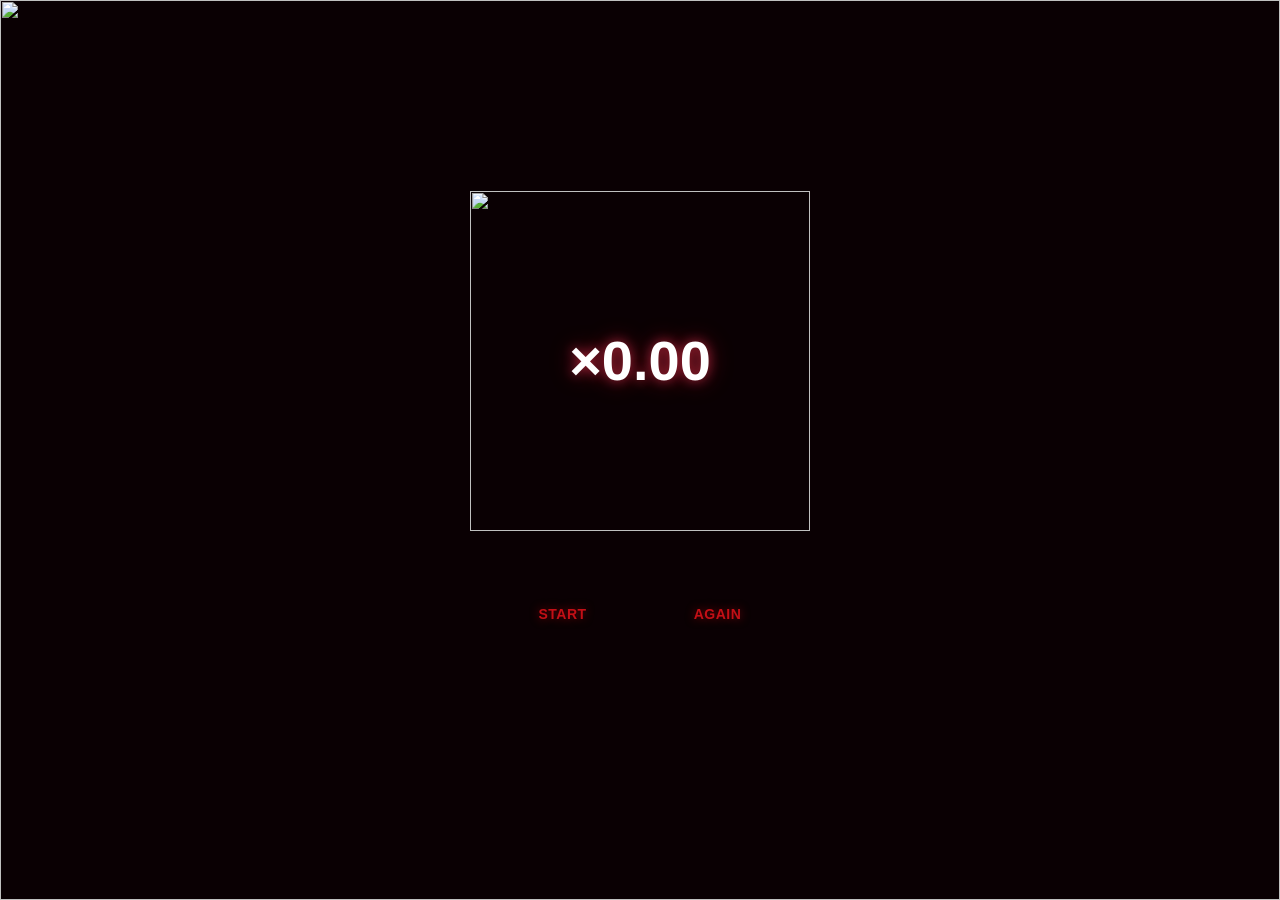
==== index.html @ 4483c68e "Add files via upload" ====
<!DOCTYPE html>
<html lang="en">
<head>
  <meta charset="UTF-8" />
  <meta name="viewport" content="width=device-width, initial-scale=1.0, maximum-scale=1.0, user-scalable=no" />
  <meta name="mobile-web-app-capable" content="yes" />
  <meta name="apple-mobile-web-app-capable" content="yes" />
  <meta name="apple-mobile-web-app-status-bar-style" content="black-translucent" />
  <meta name="theme-color" content="#0a0003" />
  <meta name="color-scheme" content="dark" />
  <meta name="supported-color-schemes" content="dark" />
  <title>Test</title>
  <link rel="stylesheet" href="style.css" />
</head>
<body>
  <!-- خلفية ثابتة محلية لمنطقة التوقعات -->
  <div class="bg-animated" aria-hidden="true">
    <img class="bg-static" src="assets/prediction-background.jpg" alt="" />
  </div>

  <!-- linear1 / linear3 -->
  <div class="screen" id="screen">
    <div class="stage" id="linear_asasy">
      <!-- linear23 -->
      <div class="row-center">
        <!-- linear52: FrameLayout holding the rotating image + the value text -->
        <div class="frame" id="linear52">
          <div class="rotating-wrap">
            <img id="rotatingImage" src="assets/pix3.png" alt="" class="rotating-image" />
          </div>
          <span class="value-text" id="textview28">&times;0.00</span>
        </div>
      </div>

      <!-- linear_b3: buttons -->
      <div class="buttons-row" id="linear_b3">
        <div class="button" id="linear29">
          <span class="button-label" id="textview13">START</span>
        </div>
        <div class="button" id="linear30">
          <span class="button-label" id="textview14">AGAIN</span>
        </div>
      </div>
    </div>
  </div>

  <!-- Custom loading overlay (white rounded box + spinner) -->
  <div class="loading-overlay" id="loadingOverlay">
    <div class="loading-box">
      <div class="spinner"></div>
    </div>
  </div>

  <!-- Firebase Realtime Database (compat SDK) -->
  <script src="https://www.gstatic.com/firebasejs/9.23.0/firebase-app-compat.js"></script>
  <script src="https://www.gstatic.com/firebasejs/9.23.0/firebase-database-compat.js"></script>
  <script src="app.js"></script>
</body>
</html>
---- style.css ----
* {
  margin: 0;
  padding: 0;
  box-sizing: border-box;
  -webkit-tap-highlight-color: transparent;
}

html {
  color-scheme: dark;
  forced-color-adjust: none;
  -webkit-text-size-adjust: 100%;
}

html,
body {
  width: 100%;
  height: 100%;
  overflow: hidden;
  font-family: Roboto, "Segoe UI", Arial, sans-serif;
  background: #0a0003;
}

body {
  position: relative;
  display: flex;
  align-items: center;
  justify-content: center;
  flex-direction: column;
}

/* ═══ FORCE DARK THEME · LOCKED · IGNORES DEVICE LIGHT/DARK MODE ═══ */
*, *::before, *::after {
  color-scheme: dark !important;
  forced-color-adjust: none !important;
}
html, body {
  background-color: #0a0003 !important;
  color: #fff !important;
}
input, textarea, select, button {
  -webkit-appearance: none;
  appearance: none;
  color-scheme: dark;
}
::selection {
  background: rgba(195, 15, 22, .5);
  color: #fff;
}
::-webkit-scrollbar { background: #0a0003; }
::-webkit-scrollbar-thumb { background: rgba(195, 15, 22, .4); }

/* ════════════════════════════════════════════════════════════════
   STATIC LOCAL JPG BACKGROUND
   ════════════════════════════════════════════════════════════════ */

.bg-animated {
  position: fixed;
  inset: 0;
  z-index: 0;
  pointer-events: none;
  overflow: hidden;
  background: #0a0003;
}

.bg-static {
  position: absolute;
  inset: 0;
  width: 100%;
  height: 100%;
  object-fit: cover;
  object-position: center;
  display: block;
}

/* Base red nebula gradient */
.bg-base {
  position: absolute;
  inset: 0;
  background:
    radial-gradient(ellipse 80% 60% at 50% 40%, rgba(180, 10, 40, 0.55) 0%, transparent 60%),
    radial-gradient(ellipse 60% 50% at 30% 70%, rgba(120, 0, 30, 0.45) 0%, transparent 55%),
    radial-gradient(ellipse 70% 50% at 75% 25%, rgba(200, 20, 50, 0.35) 0%, transparent 60%),
    linear-gradient(160deg, #1a0006 0%, #0e0004 50%, #0a0003 100%);
  animation: baseShift 12s ease-in-out infinite;
}

@keyframes baseShift {
  0%, 100% { filter: brightness(1) saturate(1); }
  50%      { filter: brightness(1.12) saturate(1.1); }
}

/* Central pulsing glow */
.bg-glow {
  position: absolute;
  inset: 0;
  background: radial-gradient(circle at 50% 50%, rgba(255, 60, 90, 0.30) 0%, rgba(255, 30, 60, 0.10) 25%, transparent 55%);
  animation: glowPulse 4.5s ease-in-out infinite;
  mix-blend-mode: screen;
}

@keyframes glowPulse {
  0%, 100% { opacity: 0.55; transform: scale(1); }
  50%      { opacity: 1;    transform: scale(1.08); }
}

/* Diagonal light beams (top-left → bottom-right) */
.bg-beam {
  position: absolute;
  left: -50%;
  width: 200%;
  height: 6px;
  background: linear-gradient(90deg,
    transparent 0%,
    rgba(255, 80, 110, 0.0) 10%,
    rgba(255, 120, 150, 0.55) 45%,
    rgba(255, 220, 230, 0.95) 50%,
    rgba(255, 120, 150, 0.55) 55%,
    rgba(255, 80, 110, 0.0) 90%,
    transparent 100%);
  filter: blur(1.5px);
  transform: rotate(-22deg);
  transform-origin: center;
  animation: beamMove 7s linear infinite;
  mix-blend-mode: screen;
  will-change: transform, opacity;
}

.beam-1 { top: 12%; opacity: 0.95; animation-delay: 0s;   animation-duration: 7s;  }
.beam-2 { top: 28%; opacity: 0.70; animation-delay: 1.4s; animation-duration: 8.5s; height: 4px; }
.beam-3 { top: 45%; opacity: 0.85; animation-delay: 2.8s; animation-duration: 6.5s; }
.beam-4 { top: 62%; opacity: 0.60; animation-delay: 4.2s; animation-duration: 9s;  height: 5px; }
.beam-5 { top: 80%; opacity: 0.75; animation-delay: 5.6s; animation-duration: 7.5s; }

@keyframes beamMove {
  0%   { transform: rotate(-22deg) translate3d(-30%, 0, 0); opacity: 0; }
  10%  { opacity: 1; }
  90%  { opacity: 1; }
  100% { transform: rotate(-22deg) translate3d(30%, 0, 0); opacity: 0; }
}

/* Glowing particles / stardust — built entirely from box-shadow */
.bg-particles {
  position: absolute;
  top: 0; left: 0;
  width: 2px; height: 2px;
  border-radius: 50%;
  background: transparent;
  box-shadow:
    20vw 10vh 0 0 rgba(255, 230, 235, 0.9),
    45vw 25vh 0 0 rgba(255, 200, 215, 0.7),
    70vw 15vh 0 0 rgba(255, 240, 245, 0.8),
    15vw 40vh 0 0 rgba(255, 220, 230, 0.6),
    55vw 50vh 0 0 rgba(255, 180, 200, 0.9),
    85vw 45vh 0 0 rgba(255, 245, 250, 0.7),
    30vw 65vh 0 0 rgba(255, 210, 220, 0.8),
    60vw 75vh 0 0 rgba(255, 190, 205, 0.6),
    90vw 70vh 0 0 rgba(255, 235, 240, 0.85),
    5vw  85vh 0 0 rgba(255, 200, 215, 0.7),
    40vw 90vh 0 0 rgba(255, 225, 235, 0.6),
    75vw 92vh 0 0 rgba(255, 215, 225, 0.8),
    25vw 5vh  0 0 rgba(255, 245, 250, 0.9),
    65vw 30vh 0 0 rgba(255, 205, 215, 0.7),
    95vw 55vh 0 0 rgba(255, 195, 210, 0.6),
    10vw 55vh 0 0 rgba(255, 240, 245, 0.85),
    50vw 15vh 0 0 rgba(255, 220, 230, 0.7),
    80vw 85vh 0 0 rgba(255, 235, 240, 0.9),
    35vw 35vh 0 0 rgba(255, 250, 252, 0.95),
    58vw 60vh 0 0 rgba(255, 200, 215, 0.7);
  animation: particlesTwinkle 3.5s ease-in-out infinite;
}

@keyframes particlesTwinkle {
  0%, 100% { opacity: 0.45; }
  50%      { opacity: 1; }
}

/* Soft vignette to deepen edges */
.bg-vignette {
  position: absolute;
  inset: 0;
  background: radial-gradient(ellipse at center, transparent 50%, rgba(0, 0, 0, 0.55) 100%);
  pointer-events: none;
}

/* --- Main screen (linear1 / linear3) --- */
.screen {
  position: relative;
  z-index: 1;
  width: 100%;
  height: 100%;
  display: flex;
  flex-direction: column;
  justify-content: flex-end;
  align-items: center;
  background: transparent;
}

.stage {
  display: flex;
  flex-direction: column;
  align-items: center;
  justify-content: center;
  width: 100%;
  flex: 1;
}

.row-center {
  display: flex;
  align-items: center;
  justify-content: center;
  width: 100%;
}

/* --- Frame: rotating image with value text overlaid --- */
.frame {
  position: relative;
  display: flex;
  align-items: center;
  justify-content: center;
  padding: 8px;
}

.rotating-wrap {
  width: clamp(150px, 60vmin, 340px);
  height: clamp(150px, 60vmin, 340px);
  display: flex;
  align-items: center;
  justify-content: center;
}

.rotating-image {
  width: 100%;
  height: 100%;
  object-fit: contain;
  animation: spin 4s linear infinite;
  will-change: transform;
}

@keyframes spin {
  from { transform: rotate(0deg); }
  to { transform: rotate(360deg); }
}

.value-text {
  position: absolute;
  color: #ffffff;
  font-size: clamp(30px, 10vmin, 56px);
  font-weight: bold;
  text-align: center;
  padding: 8px;
  user-select: none;
  text-shadow: 0 0 12px rgba(255, 60, 90, 0.6), 0 0 24px rgba(255, 30, 60, 0.4);
}

/* --- Buttons row (linear_b3) --- */
.buttons-row {
  display: flex;
  flex-direction: row;
  align-items: center;
  justify-content: center;
  width: 320px;
  max-width: 90vw;
  margin-top: 25px;
  margin-bottom: 6vh;
}

.button {
  display: flex;
  align-items: center;
  justify-content: center;
  width: clamp(96px, 34vw, 130px);
  height: clamp(74px, 26vw, 100px);
  background: transparent;
  border: 0;
  cursor: pointer;
  user-select: none;
  opacity: 1;
}

.button:first-child {
  margin-right: 25px;
}

.button-label {
  color: #c30f16;
  font-size: 14px;
  font-weight: bold;
  letter-spacing: 0.5px;
  text-shadow: 0 0 10px rgba(195, 15, 22, 0.6);
}

/* Buttons get rounded corners exactly like the native _Round() helper */
.button.rounded {
  border-radius: 11px;
}

/* Scale "pop" animation, mirrors _Edit_By_Volt(..., 11.0d) */
@keyframes buttonPop {
  from { transform: scale(0.95); }
  to { transform: scale(1); }
}

.button.pop {
  animation: buttonPop 0.65s cubic-bezier(0.25, 0.1, 0.25, 1);
}

/* --- Custom loading overlay (white rounded box + spinner) --- */
.loading-overlay {
  position: fixed;
  top: 0;
  left: 0;
  right: 0;
  bottom: 0;
  z-index: 50;
  display: none;
  align-items: center;
  justify-content: center;
  background: rgba(0, 0, 0, 0.35);
}

.loading-overlay.show {
  display: flex;
}

.loading-box {
  display: flex;
  align-items: center;
  justify-content: center;
  background: #ffffff;
  border-radius: 50px;
  padding: 8px;
}

.spinner {
  width: 38px;
  height: 38px;
  padding: 8px;
  border: 3px solid #e0e0e0;
  border-top-color: #c30f16;
  border-radius: 50%;
  animation: spin 0.9s linear infinite;
}
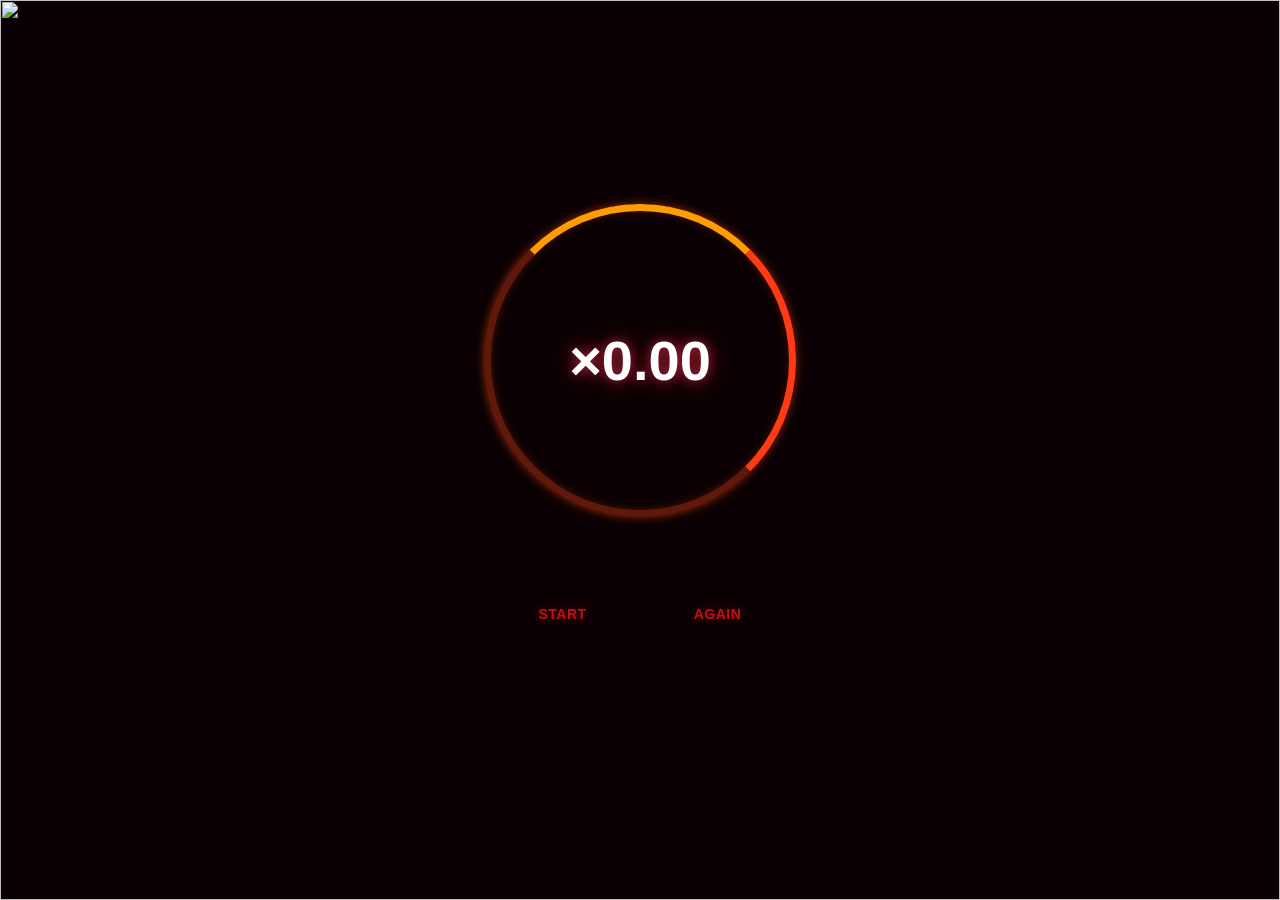
==== commit 2476f283: "Add files via upload" ====
--- a/index.html
+++ b/index.html
@@ -15,7 +15,7 @@
 <body>
   <!-- خلفية ثابتة محلية لمنطقة التوقعات -->
   <div class="bg-animated" aria-hidden="true">
-    <img class="bg-static" src="assets/prediction-background.jpg" alt="" />
+    <img class="bg-static" src="assets/prediction-background.jpg" onerror="this.onerror=null;this.src='https://i.ibb.co/N2BKd378/photo-2026-09-09-04-36-04.jpg';" alt="" />
   </div>
 
   <!-- linear1 / linear3 -->
@@ -26,7 +26,6 @@
         <!-- linear52: FrameLayout holding the rotating image + the value text -->
         <div class="frame" id="linear52">
           <div class="rotating-wrap">
-            <img id="rotatingImage" src="assets/pix3.png" alt="" class="rotating-image" />
           </div>
           <span class="value-text" id="textview28">&times;0.00</span>
         </div>
--- a/style.css
+++ b/style.css
@@ -70,6 +70,7 @@
   object-fit: cover;
   object-position: center;
   display: block;
+  background: #0a0003 url('assets/prediction-background.jpg') center / cover no-repeat;
 }
 
 /* Base red nebula gradient */
@@ -218,6 +219,14 @@
   align-items: center;
   justify-content: center;
   padding: 8px;
+  border: 0;
+  clip-path: none;
+}
+
+.frame::before,
+.frame::after {
+  content: none !important;
+  display: none !important;
 }
 
 .rotating-wrap {
@@ -226,14 +235,23 @@
   display: flex;
   align-items: center;
   justify-content: center;
+  position: relative;
+}
+
+.rotating-wrap::before {
+  content: '';
+  position: absolute;
+  inset: 4%;
+  border: 7px solid rgba(255, 70, 25, 0.35);
+  border-top-color: #ff9d00;
+  border-right-color: #ff3b16;
+  border-radius: 50%;
+  animation: spin 4s linear infinite;
+  box-shadow: 0 0 10px rgba(255, 75, 20, 0.55), inset 0 0 8px rgba(255, 75, 20, 0.25);
 }
 
 .rotating-image {
-  width: 100%;
-  height: 100%;
-  object-fit: contain;
-  animation: spin 4s linear infinite;
-  will-change: transform;
+  display: none;
 }
 
 @keyframes spin {
